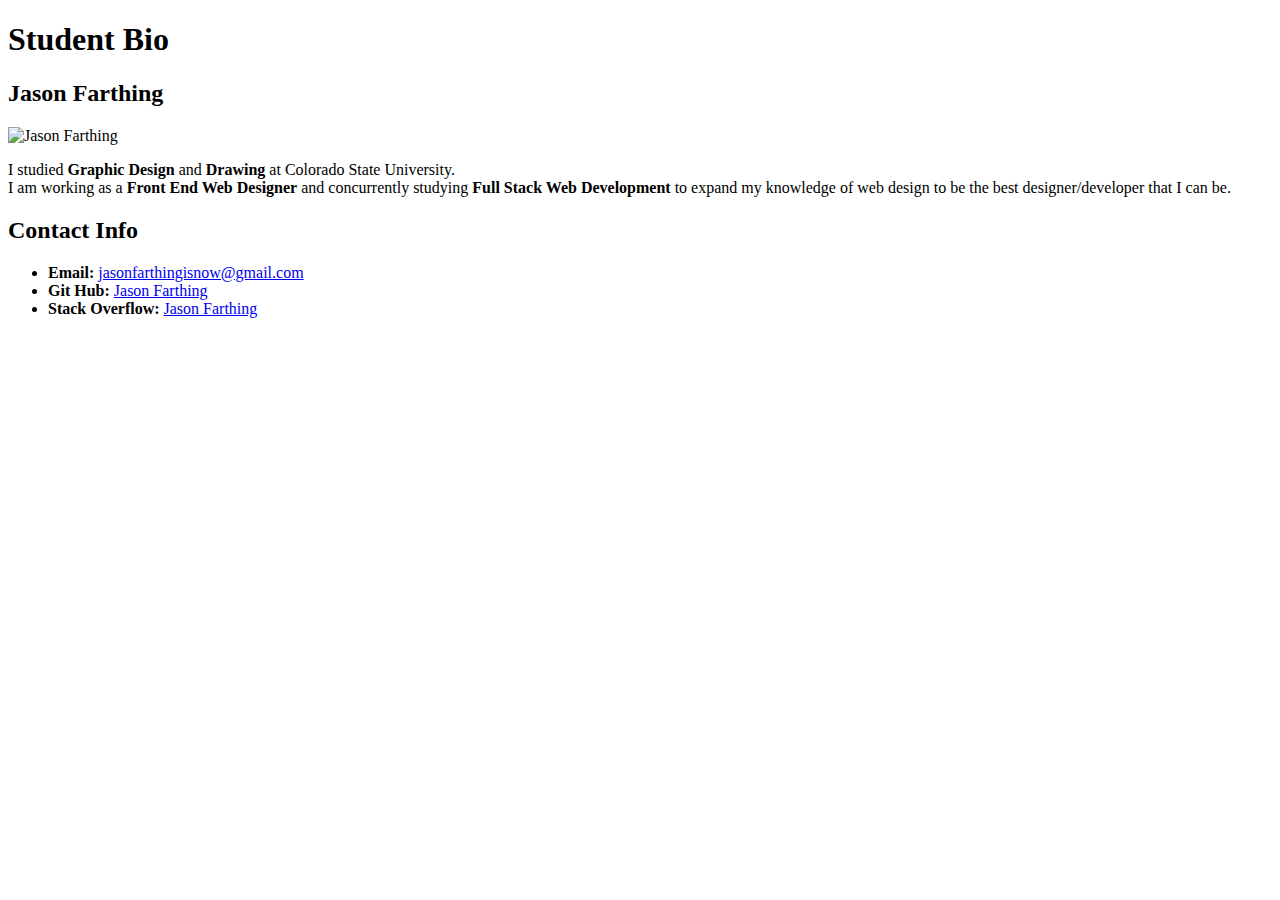
==== index.html @ abe499a0 "add file for profile" ====
<!DOCTYPE html>

<head>
    <title>student bio page</title>
    <link href="css/style.css" type="text/css" rel="stylesheet">
</head>

<body>
    <header>
        <h1>Student Bio</h1>
    </header>

    <div class="container">
        <section id="main-bio">
            <h2>Jason Farthing</h2>
            <img id="bio-image" src="assets/jasonheadshot200px.jpg" alt="Jason Farthing">
        
            <p id="bio-info">I studied
                <strong>Graphic Design</strong> and
                <strong>Drawing</strong> at Colorado State University.
                <br>I am working as a
                <strong>Front End Web Designer</strong> and concurrently studying
                <strong>Full Stack Web Development</strong> to expand my
                knowledge of web design to be the best designer/developer that I can be.
            </p>
        </section>

        <section id="contact-info">
            <h2 class="contact-title">Contact Info</h2>
            <ul>
                <li>
                    <strong>Email: </strong>
                    <a href="mailto:jasonfarthingisnow@gmail.com">jasonfarthingisnow@gmail.com</a>
                </li>
                <li>
                    <strong>Git Hub: </strong>
                    <a href="https://github.com/jasonfarthing" ; target="blank" ;>Jason Farthing</a>
                </li>
                <li>
                    <strong>Stack Overflow: </strong>
                    <a href="https://stackoverflow.com/users/8760150/jasonfarthing" ; target="blank"
                        ;>Jason Farthing</a>
                </li>
            </ul>
        </section>
    </div>


</body>
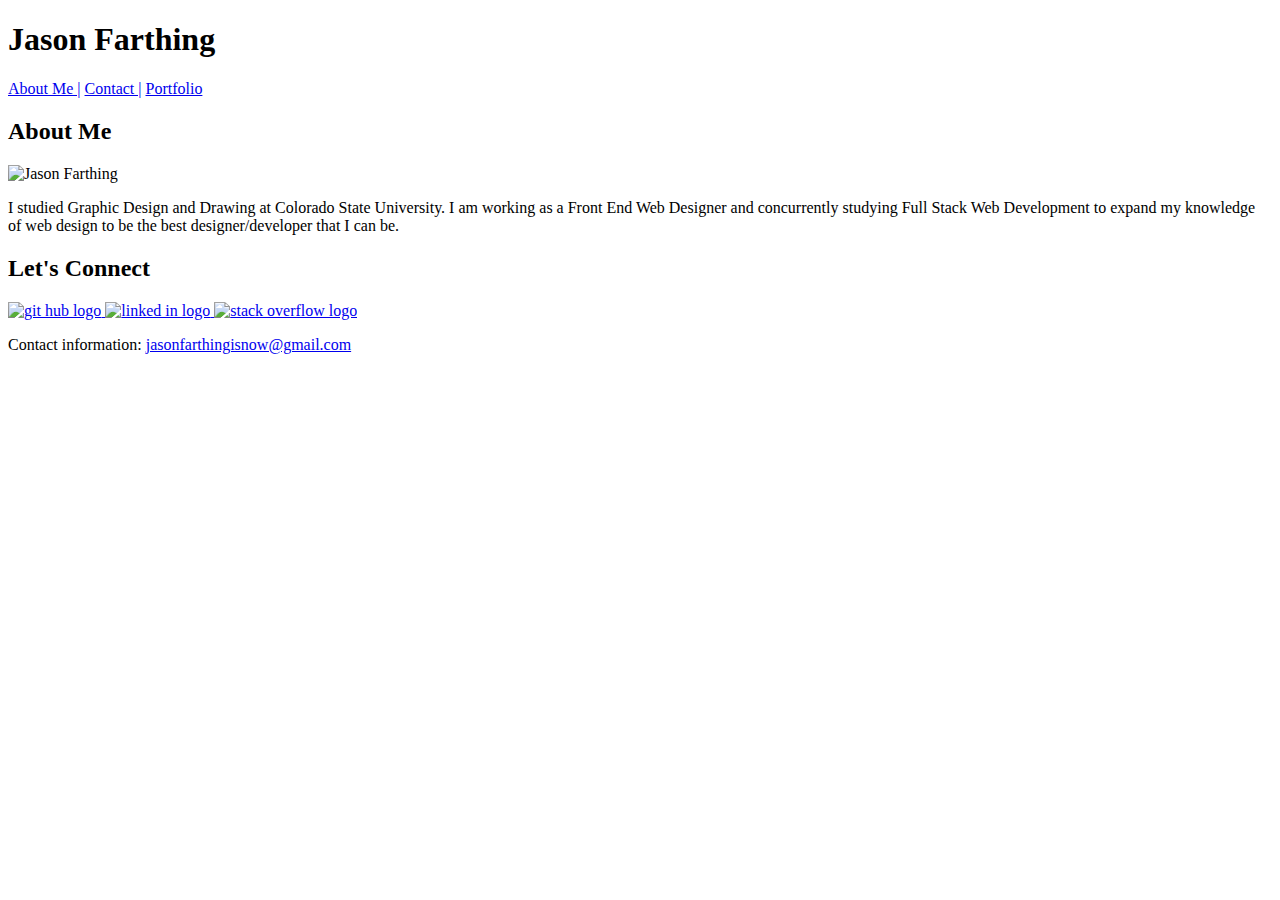
==== commit 0980b9b6: "updated image and files" ====
--- a/index.html
+++ b/index.html
@@ -1,49 +1,50 @@
 <!DOCTYPE html>
 
 <head>
-    <title>student bio page</title>
+    <title>jason farthing portfolio site</title>
     <link href="css/style.css" type="text/css" rel="stylesheet">
 </head>
 
 <body>
-    <header>
-        <h1>Student Bio</h1>
-    </header>
 
-    <div class="container">
-        <section id="main-bio">
-            <h2>Jason Farthing</h2>
-            <img id="bio-image" src="assets/jasonheadshot200px.jpg" alt="Jason Farthing">
-        
-            <p id="bio-info">I studied
-                <strong>Graphic Design</strong> and
-                <strong>Drawing</strong> at Colorado State University.
-                <br>I am working as a
-                <strong>Front End Web Designer</strong> and concurrently studying
-                <strong>Full Stack Web Development</strong> to expand my
-                knowledge of web design to be the best designer/developer that I can be.
-            </p>
-        </section>
+    <div class="siteheader">
+        <h1>Jason Farthing</h1>
+        <a href="#">About Me |</a>
+        <a href="#"> Contact |</a>
+        <a href="#"> Portfolio</a>
 
-        <section id="contact-info">
-            <h2 class="contact-title">Contact Info</h2>
-            <ul>
-                <li>
-                    <strong>Email: </strong>
-                    <a href="mailto:jasonfarthingisnow@gmail.com">jasonfarthingisnow@gmail.com</a>
-                </li>
-                <li>
-                    <strong>Git Hub: </strong>
-                    <a href="https://github.com/jasonfarthing" ; target="blank" ;>Jason Farthing</a>
-                </li>
-                <li>
-                    <strong>Stack Overflow: </strong>
-                    <a href="https://stackoverflow.com/users/8760150/jasonfarthing" ; target="blank"
-                        ;>Jason Farthing</a>
-                </li>
-            </ul>
-        </section>
+    </div>
+
+    <div class="about">
+
+        <h2>About Me</h2>
+        <img id="bio-image" src="assets/jasonheadshot200px.jpg" alt="Jason Farthing">
+
+        <p>I studied Graphic Design and Drawing at Colorado State University. I am working as a Front End Web Designer and concurrently
+            studying Full Stack Web Development to expand my knowledge of web design to be the best designer/developer that
+            I can be.
+        </p>
+    </div>
+
+    <div class="connect">
+        <h2>Let's Connect</h2>
+        <a href="https://github.com/jasonfarthing" ; target="blank">
+            <img id="github" src="#" alt="git hub logo">
+        </a>
+        <a href="https://stackoverflow.com/users/8760150/jasonfarthing" ; target="blank">
+            <img id="linkedin" src="#" alt="linked in logo">
+        </a>
+        <a href="https://stackoverflow.com/users/8760150/jasonfarthing" ; target="blank">
+            <img id="stack" src="#" alt="stack overflow logo">
+        </a>
+
     </div>
 
 
+    <div class="pagefooter">
+        <p>Contact information:
+            <a href="mailto:jasonfarthingisnow@gmail.com">jasonfarthingisnow@gmail.com</a>
+        </p>
+    </div>
+
 </body>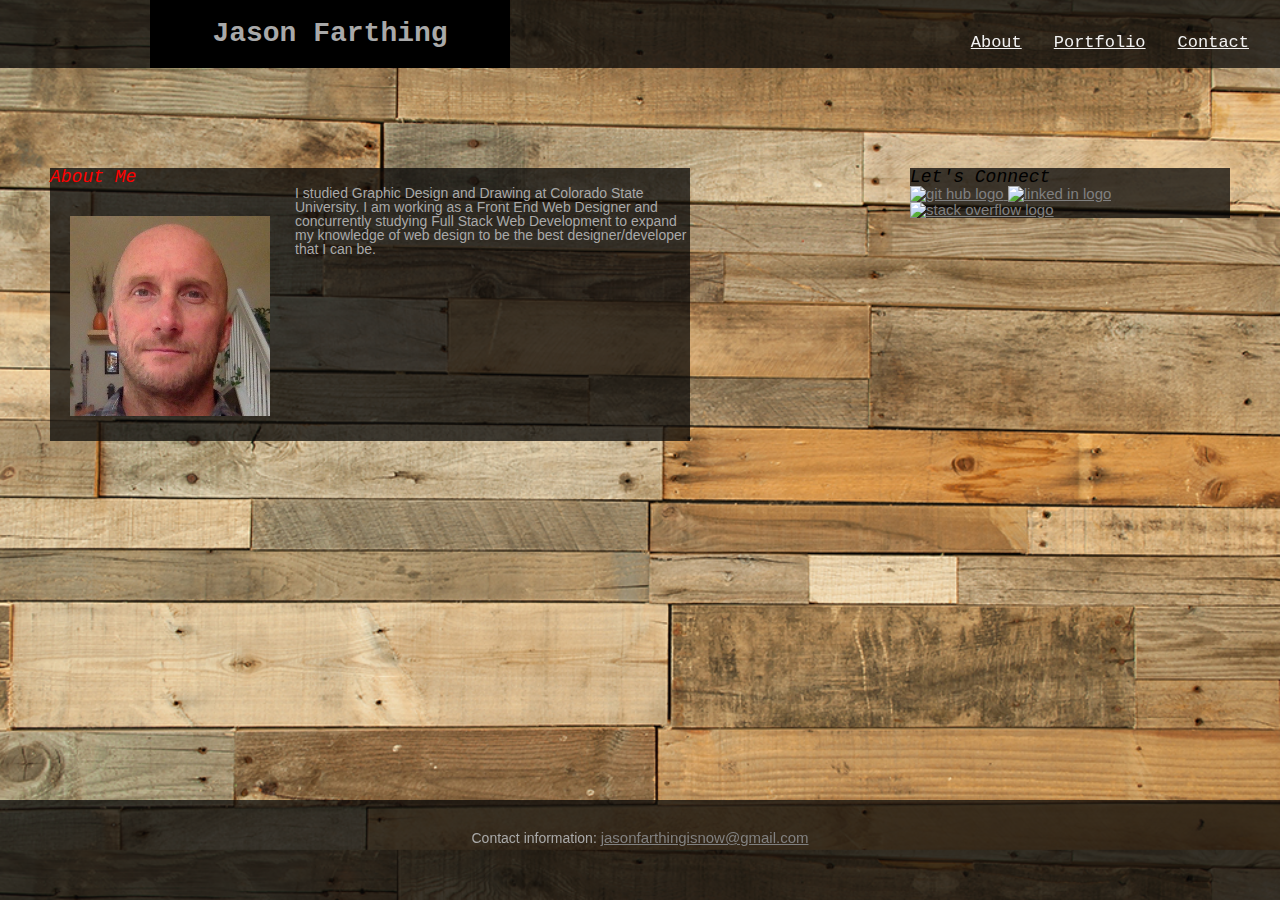
==== commit 4311e26e: "added icons, edited css html" ====
--- a/index.html
+++ b/index.html
@@ -2,31 +2,36 @@
 
 <head>
     <title>jason farthing portfolio site</title>
-    <link href="css/style.css" type="text/css" rel="stylesheet">
+    <link href="assets/css/reset.css" type="text/css" rel="stylesheet">
+    <link href="assets/css/style.css" type="text/css" rel="stylesheet">
 </head>
 
 <body>
+    <div class="siteheader">
+        <div id="name">
+            <h1>Jason Farthing</h1>
+        </div>
 
-    <div class="siteheader">
-        <h1>Jason Farthing</h1>
-        <a href="#">About Me |</a>
-        <a href="#"> Contact |</a>
-        <a href="#"> Portfolio</a>
-
+        <div class="topnav">
+            <a href="#index">About</a>
+            <a href="#portfolio"> Portfolio</a>
+            <a href="#contact"> Contact</a>
+        </div>
     </div>
 
-    <div class="about">
 
-        <h2>About Me</h2>
-        <img id="bio-image" src="assets/jasonheadshot200px.jpg" alt="Jason Farthing">
+    <div id="about">
 
-        <p>I studied Graphic Design and Drawing at Colorado State University. I am working as a Front End Web Designer and concurrently
+        <h2 id="about-text">About Me</h2>
+        <img id="bio-image" src="assets/images/jasonheadshot200px.jpg" alt="Jason Farthing">
+
+        <p id="bio-text">I studied Graphic Design and Drawing at Colorado State University. I am working as a Front End Web Designer and concurrently
             studying Full Stack Web Development to expand my knowledge of web design to be the best designer/developer that
             I can be.
         </p>
     </div>
 
-    <div class="connect">
+    <div id="connect">
         <h2>Let's Connect</h2>
         <a href="https://github.com/jasonfarthing" ; target="blank">
             <img id="github" src="#" alt="git hub logo">
@@ -37,12 +42,12 @@
         <a href="https://stackoverflow.com/users/8760150/jasonfarthing" ; target="blank">
             <img id="stack" src="#" alt="stack overflow logo">
         </a>
-
     </div>
 
 
+
     <div class="pagefooter">
-        <p>Contact information:
+        <p id="contact-info">Contact information:
             <a href="mailto:jasonfarthingisnow@gmail.com">jasonfarthingisnow@gmail.com</a>
         </p>
     </div>
--- a/assets/css/style.css
+++ b/assets/css/style.css
@@ -0,0 +1,130 @@
+
+body {
+    font-family: Arial, Helvetica, sans-serif;
+    color: darkgray;
+    font-size: 14px;
+    background-image: url("../../assets/images/reclaimedwoodbackground1000px.jpg");
+    background-size: cover;
+}
+
+a{
+    color: grey;
+    font-size: 15px;
+}
+
+.siteheader {
+    background: rgba(8, 8, 8, 0.75);
+
+}
+
+.topnav a {
+    font-family: Courier New, Courier, monospace;
+    display: block;
+    color: #f2f2f2;
+    text-align: center;
+    padding: 14px 16px;
+    font-size: 17px;
+    float: left;
+}
+
+.topnav{
+    
+    position: fixed;
+    top: 0;
+    right: 0;
+    text-align: center;
+    padding: 20px 5px;
+    height: 40px auto;
+    margin-right: 10px;
+
+}
+
+.topnav a:hover {
+    color: red;   
+}
+
+h1{
+    font-family: Courier New, Courier, monospace;
+    font-size: 28px;
+    font-weight: bold;
+
+}
+
+h2{
+    font-size: 18px;
+    font-family: Courier New, Courier, monospace;
+    font-style: italic;
+}
+
+#name{
+    text-align: center;
+    margin-left: 150px;
+    background: black;
+    width: 25%;
+    height: 40px auto;
+    padding: 20px;    
+}
+
+#bio-image {
+    width: 200px;
+    padding: 10px 5px 5px 0;
+    margin: 20px;
+    float: left;
+}
+
+.container{
+    max-width: 960px;
+}
+
+#about {
+    width: 50%;
+    
+    float: left;
+    background: rgba(8, 8, 8, 0.75);
+    margin-top: 100px;
+    margin-left: 50px;
+}
+
+#connect {
+    width: 25%;
+    margin-top: 100px;
+    margin-right: 50px;
+    float: right;
+    background: rgba(8, 8, 8, 0.75);
+    color: black;
+}
+
+#connect a:hover {
+    color: red;   
+}
+
+#bio-text,
+#bio-image, {
+    float: left;
+
+}
+
+.pagefooter {
+    position: fixed;
+    bottom: 0;
+    left: 0;
+    width: 100%;
+    height: 100px;
+    text-align: center;
+    background: rgba(8, 8, 8, 0.75);
+    margin: 20 auto;
+}
+
+.pagefooter a:hover {
+    color: red;   
+}
+
+#contact-info{
+    padding: 30px;
+}
+
+#about-text{
+    color: red;
+    border-bottom: 10px;
+    border-bottom-color: white;
+}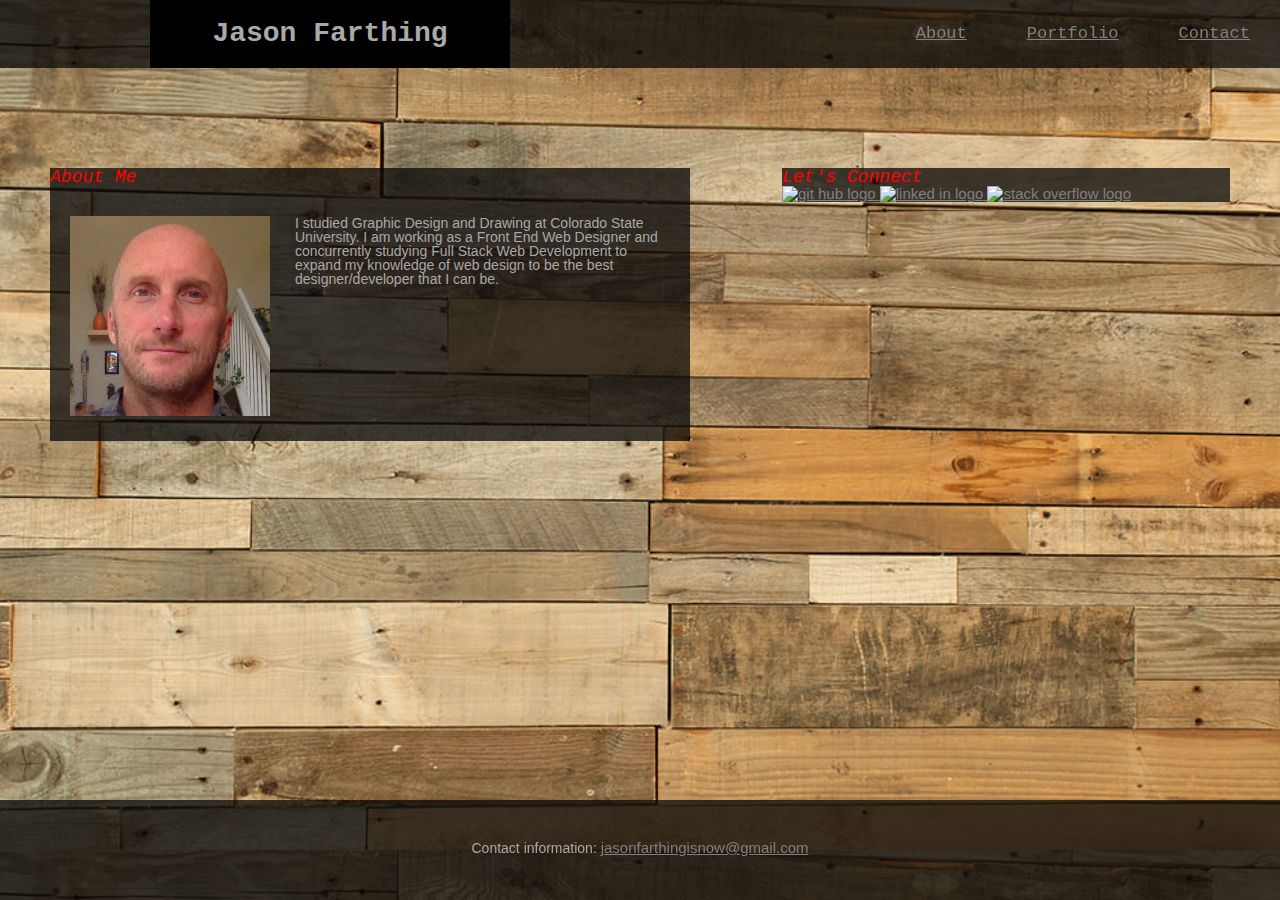
==== commit 1a35ef09: "image edits" ====
--- a/index.html
+++ b/index.html
@@ -4,6 +4,9 @@
     <title>jason farthing portfolio site</title>
     <link href="assets/css/reset.css" type="text/css" rel="stylesheet">
     <link href="assets/css/style.css" type="text/css" rel="stylesheet">
+    <link rel="stylesheet" href="JF WEB DESIGN BUSINESS/fonts/font-awesome-4.7.0/css/font-awesome.min.css">
+
+
 </head>
 
 <body>
@@ -13,9 +16,9 @@
         </div>
 
         <div class="topnav">
-            <a href="#index">About</a>
-            <a href="#portfolio"> Portfolio</a>
-            <a href="#contact"> Contact</a>
+            <a class="about-nav" href="#index">About</a>
+            <a class="portfolio-nav" href="#portfolio"> Portfolio</a>
+            <a class="contact-nav" href="#contact"> Contact</a>
         </div>
     </div>
 
@@ -34,7 +37,8 @@
     <div id="connect">
         <h2>Let's Connect</h2>
         <a href="https://github.com/jasonfarthing" ; target="blank">
-            <img id="github" src="#" alt="git hub logo">
+            <img id="github" src="http://www.iconsdb.com/white-icons/github-6-icon.html"
+                alt="git hub logo" width="50">
         </a>
         <a href="https://stackoverflow.com/users/8760150/jasonfarthing" ; target="blank">
             <img id="linkedin" src="#" alt="linked in logo">
--- a/assets/css/style.css
+++ b/assets/css/style.css
@@ -17,30 +17,42 @@
 
 }
 
+.about-nav,
+.portfolio-nav,
+.contact-nav a:hover{
+
+}
+
+#github{
+    size: 50px;
+}
+
+#bio-text{
+    padding: 30px 20px 20px 0px;
+}
 .topnav a {
     font-family: Courier New, Courier, monospace;
     display: block;
-    color: #f2f2f2;
     text-align: center;
-    padding: 14px 16px;
+    padding: 0px 30px;
     font-size: 17px;
     float: left;
+    line-height: 68px;
 }
 
 .topnav{
-    
     position: fixed;
     top: 0;
     right: 0;
     text-align: center;
-    padding: 20px 5px;
     height: 40px auto;
-    margin-right: 10px;
-
+    margin-right: 0;
+    
 }
 
 .topnav a:hover {
-    color: red;   
+    color: red; 
+    background: black;  
 }
 
 h1{
@@ -86,23 +98,18 @@
 }
 
 #connect {
-    width: 25%;
+    width: 35%;
     margin-top: 100px;
     margin-right: 50px;
     float: right;
     background: rgba(8, 8, 8, 0.75);
-    color: black;
+    color: red;
 }
 
 #connect a:hover {
     color: red;   
 }
 
-#bio-text,
-#bio-image, {
-    float: left;
-
-}
 
 .pagefooter {
     position: fixed;
@@ -120,7 +127,7 @@
 }
 
 #contact-info{
-    padding: 30px;
+    padding: 40px 0px 0px 0px;
 }
 
 #about-text{
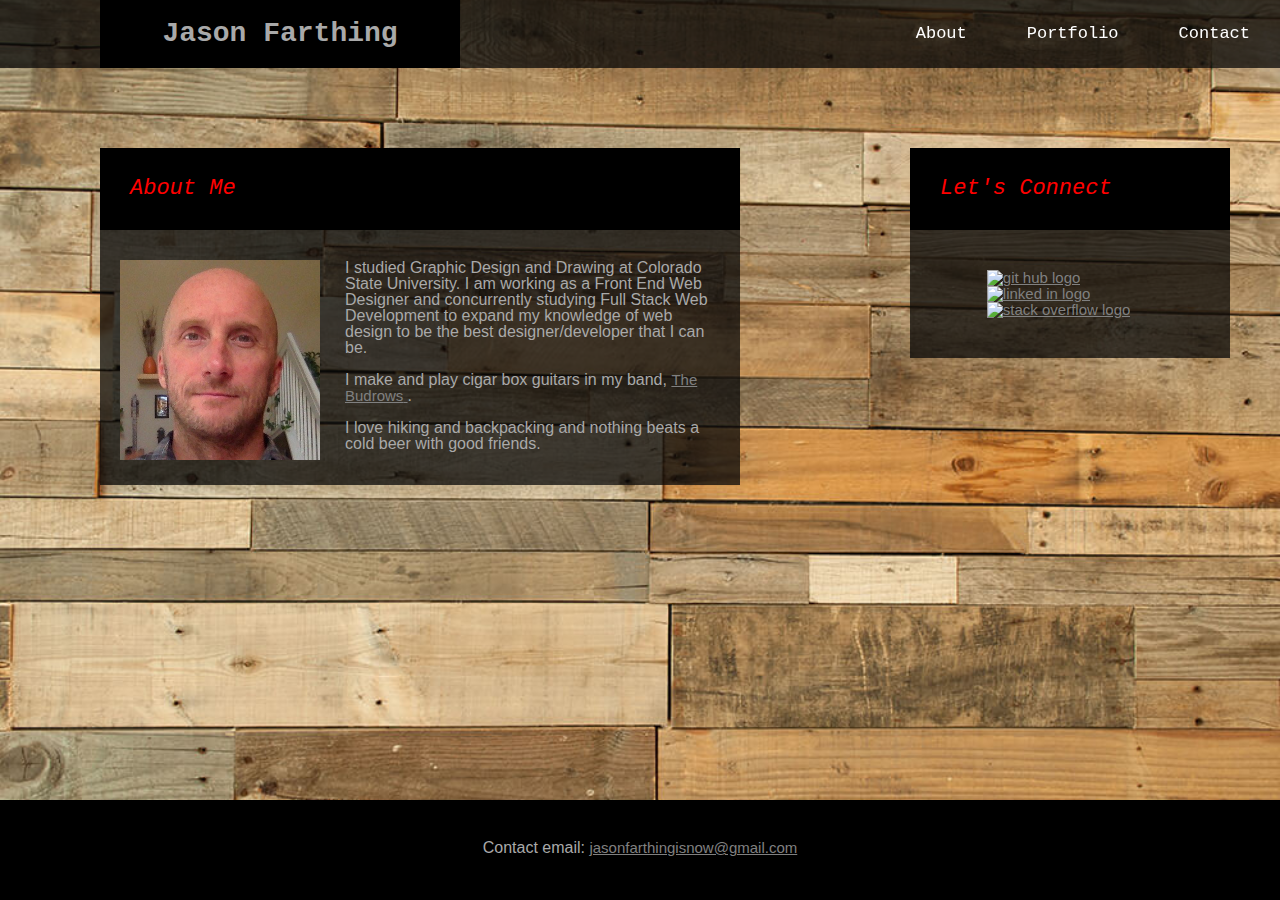
==== commit 9718ed15: "contact page, updated final look" ====
--- a/index.html
+++ b/index.html
@@ -16,9 +16,9 @@
         </div>
 
         <div class="topnav">
-            <a class="about-nav" href="#index">About</a>
-            <a class="portfolio-nav" href="#portfolio"> Portfolio</a>
-            <a class="contact-nav" href="#contact"> Contact</a>
+            <a id="about-nav" href="index.html">About</a>
+            <a id="portfolio-nav" href="portfolio.html"> Portfolio</a>
+            <a id="contact-nav" href="contact.html"> Contact</a>
         </div>
     </div>
 
@@ -31,27 +31,35 @@
         <p id="bio-text">I studied Graphic Design and Drawing at Colorado State University. I am working as a Front End Web Designer and concurrently
             studying Full Stack Web Development to expand my knowledge of web design to be the best designer/developer that
             I can be.
+            <br>
+            <br>I make and play cigar box guitars in my band,
+            <a href="http://thebudrows.com" target="blank">
+                <strong>The Budrows</strong>
+            </a>.
+            <br>
+            <br>I love hiking and backpacking and nothing beats a cold beer with good friends.
         </p>
     </div>
 
     <div id="connect">
-        <h2>Let's Connect</h2>
-        <a href="https://github.com/jasonfarthing" ; target="blank">
-            <img id="github" src="http://www.iconsdb.com/white-icons/github-6-icon.html"
-                alt="git hub logo" width="50">
-        </a>
-        <a href="https://stackoverflow.com/users/8760150/jasonfarthing" ; target="blank">
-            <img id="linkedin" src="#" alt="linked in logo">
-        </a>
-        <a href="https://stackoverflow.com/users/8760150/jasonfarthing" ; target="blank">
-            <img id="stack" src="#" alt="stack overflow logo">
-        </a>
+        <h2 class="connect-h1">Let's Connect</h2>
+        <div class="icons">
+            <a href="https://github.com/jasonfarthing" ; target="blank">
+                <img id="github" src="../jasonfarthing.github.io/assets/images/githublogo.jpg" alt="git hub logo" width="50">
+            </a>
+            <a href="https://www.linkedin.com/in/jasonfarthing/" ; target="blank">
+                <img id="linkedin" src="../jasonfarthing.github.io/assets/images/linkedinlogo.jpg" alt="linked in logo">
+            </a>
+            <a href="https://stackoverflow.com/users/8760150/jasonfarthing" ; target="blank">
+                <img id="stack" src="../jasonfarthing.github.io/assets/images/stackoverflowlogo.jpg" alt="stack overflow logo">
+            </a>
+        </div>
     </div>
 
 
 
     <div class="pagefooter">
-        <p id="contact-info">Contact information:
+        <p id="contact-info">Contact email:
             <a href="mailto:jasonfarthingisnow@gmail.com">jasonfarthingisnow@gmail.com</a>
         </p>
     </div>
--- a/assets/css/style.css
+++ b/assets/css/style.css
@@ -2,7 +2,7 @@
 body {
     font-family: Arial, Helvetica, sans-serif;
     color: darkgray;
-    font-size: 14px;
+    font-size: 16px;
     background-image: url("../../assets/images/reclaimedwoodbackground1000px.jpg");
     background-size: cover;
 }
@@ -17,11 +17,6 @@
 
 }
 
-.about-nav,
-.portfolio-nav,
-.contact-nav a:hover{
-
-}
 
 #github{
     size: 50px;
@@ -29,6 +24,12 @@
 
 #bio-text{
     padding: 30px 20px 20px 0px;
+}
+
+#about-text{
+    margin: auto;
+    width: auto;
+    padding: 30px;
 }
 .topnav a {
     font-family: Courier New, Courier, monospace;
@@ -38,6 +39,8 @@
     font-size: 17px;
     float: left;
     line-height: 68px;
+    color: white;
+    text-decoration: none;
 }
 
 .topnav{
@@ -63,14 +66,15 @@
 }
 
 h2{
-    font-size: 18px;
+    font-size: 22px;
     font-family: Courier New, Courier, monospace;
     font-style: italic;
+    background: black;
 }
 
 #name{
     text-align: center;
-    margin-left: 150px;
+    margin-left: 100px;
     background: black;
     width: 25%;
     height: 40px auto;
@@ -90,26 +94,33 @@
 
 #about {
     width: 50%;
-    
     float: left;
     background: rgba(8, 8, 8, 0.75);
-    margin-top: 100px;
-    margin-left: 50px;
+    margin-top: 80px;
+    margin-left: 100px;
 }
 
 #connect {
-    width: 35%;
-    margin-top: 100px;
+    width: 25%;
+    margin-top: 80px;
     margin-right: 50px;
     float: right;
     background: rgba(8, 8, 8, 0.75);
     color: red;
 }
 
-#connect a:hover {
-    color: red;   
+
+.connect-h1 {
+    margin: auto;
+    width: auto;
+    padding: 30px;
 }
-
+.icons {
+    margin: auto;
+    width: 52%;
+    
+    padding: 40px;
+}
 
 .pagefooter {
     position: fixed;
@@ -118,7 +129,7 @@
     width: 100%;
     height: 100px;
     text-align: center;
-    background: rgba(8, 8, 8, 0.75);
+    background: black;
     margin: 20 auto;
 }
 
@@ -134,4 +145,27 @@
     color: red;
     border-bottom: 10px;
     border-bottom-color: white;
+}
+
+/*css for contact page*/
+
+.contact-form{
+    width: 90%;
+    font-family: Arial, Helvetica, sans-serif;
+    font-size: 18px;
+    padding: 20px;
+    
+}
+
+input {
+    width: 100%;
+    
+}
+
+.button{
+    width: 25%;
+    height: 40px;
+    background: red;
+    color: white;
+    margin: 0px 0px 15px 20px;
 }